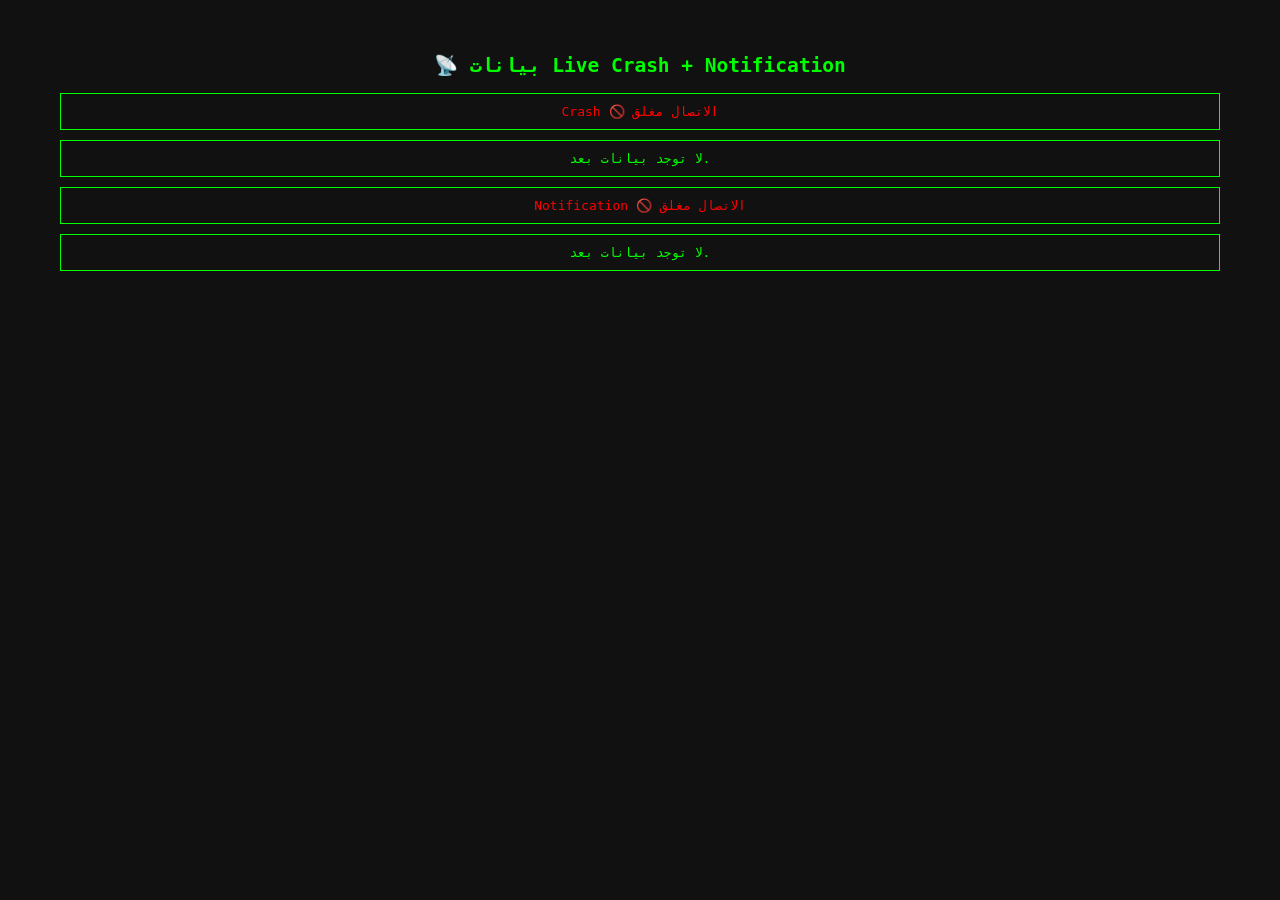
==== index.html @ bab17022 "Add files via upload" ====
<!DOCTYPE html>
<html lang="ar">
<head>
  <meta charset="UTF-8" />
  <title>Live Crash + Notification بيانات</title>
  <style>
    body {
      background-color: #111;
      color: #0f0;
      font-family: monospace;
      text-align: center;
      padding-top: 30px;
    }
    .box {
      border: 1px solid #0f0;
      margin: 10px auto;
      padding: 10px;
      width: 90%;
    }
    .error {
      color: #f00;
    }
    .none {
      color: #ccc;
    }
  </style>
</head>
<body>
  <h2>📡 بيانات Live Crash + Notification</h2>
  <div class="box" id="statusCrash">Crash ⏳ جاري الاتصال ...</div>
  <div class="box" id="dataCrash">لا توجد بيانات بعد.</div>

  <div class="box" id="statusNotif">Notification ⏳ جاري الاتصال ...</div>
  <div class="box" id="dataNotif">لا توجد بيانات بعد.</div>

  <script>
    function connectWS(id, url, statusId, dataId) {
      try {
        const ws = new WebSocket(url);
        document.getElementById(statusId).innerHTML = id + " ✅ تم الاتصال";

        ws.onmessage = (event) => {
          document.getElementById(dataId).innerHTML = "📊 " + event.data;
        };

        ws.onerror = () => {
          document.getElementById(statusId).innerHTML = id + " ❌ خطأ في الاتصال";
          document.getElementById(statusId).className = "box error";
        };

        ws.onclose = () => {
          document.getElementById(statusId).innerHTML = id + " 🚫 الاتصال مغلق";
        };
      } catch (e) {
        document.getElementById(statusId).innerHTML = id + " ❌ فشل";
      }
    }

    // Replace with live tokens
    connectWS("Crash", "wss://k0bygyosi8.com/games-frame/sockets/crash?whence=22&fcountry=66&ref=1&gr=1357&appGuid=games-web-app-unknown&lng=ar_AE&access_token=eyJhbGciOiJFUzI1NiIsImtpZCI6IjEiLCJ0eXAiOiJKV1QifQ.[base64].x5UHYFMQs088HXZYtza2R5-LELbbESaGkF30kOEj95SaS8uCemjRwS4efMnAfEIkcPjIm3RAoAAPWgFFXqjQ9w", "statusCrash", "dataCrash");

    connectWS("Notification", "wss://k0bygyosi8.com/games-frame/sockets/notification-service?access_token=eyJhbGciOiJFUzI1NiIsImtpZCI6IjEiLCJ0eXAiOiJKV1QifQ.[base64].x5UHYFMQs088HXZYtza2R5-LELbbESaGkF30kOEj95SaS8uCemjRwS4efMnAfEIkcPjIm3RAoAAPWgFFXqjQ9w", "statusNotif", "dataNotif");
  </script>
</body>
</html>
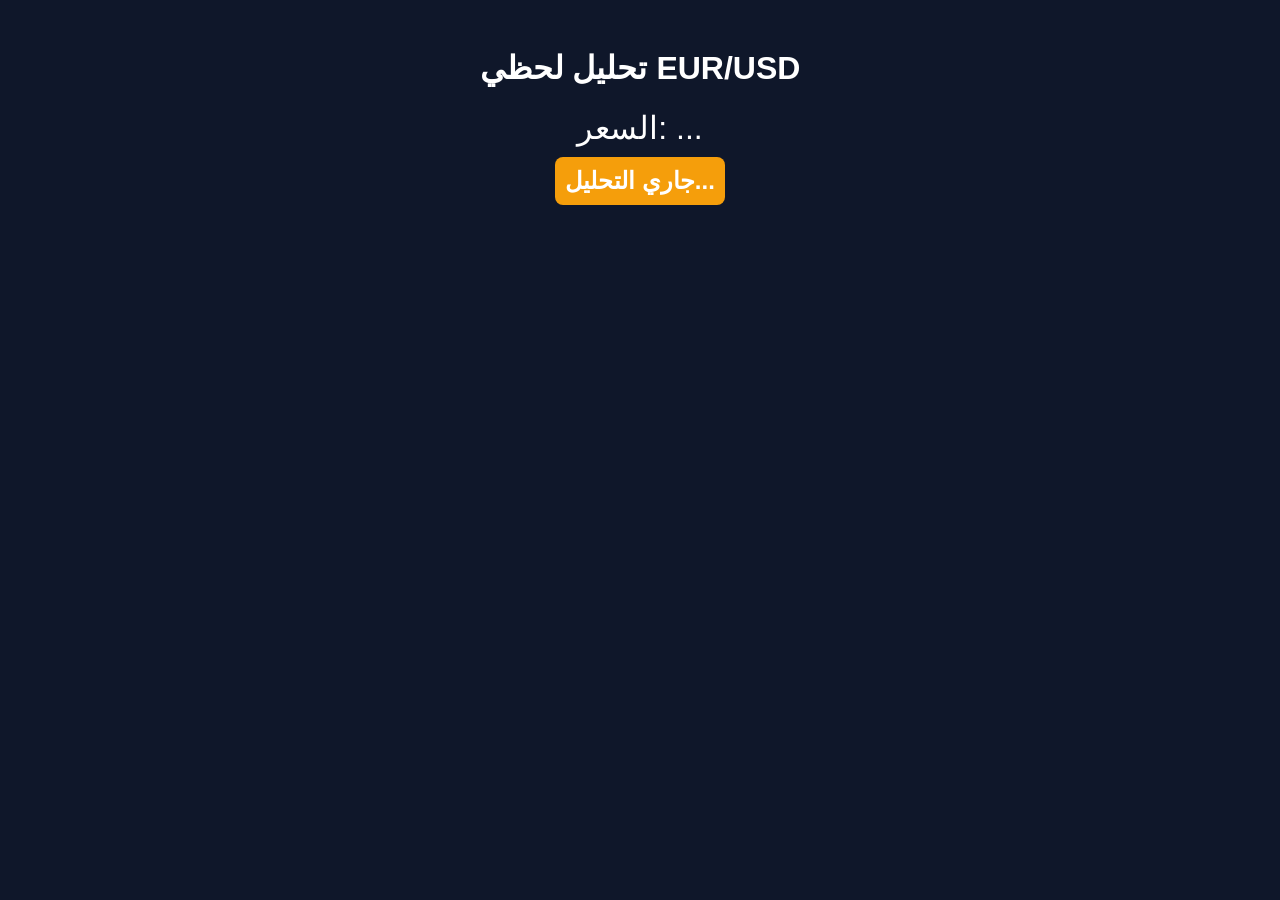
==== commit 096645c9: "Create index.html" ====
--- a/index.html
+++ b/index.html
@@ -1,66 +1,62 @@
-
-<!DOCTYPE html>
-<html lang="ar">
+<!DOCTYPE html><html lang="en">
 <head>
   <meta charset="UTF-8" />
-  <title>Live Crash + Notification بيانات</title>
+  <meta name="viewport" content="width=device-width, initial-scale=1.0" />
+  <title>EUR/USD Trading Signal</title>
   <style>
     body {
-      background-color: #111;
-      color: #0f0;
-      font-family: monospace;
+      font-family: Arial, sans-serif;
+      background: #0f172a;
+      color: white;
       text-align: center;
-      padding-top: 30px;
+      padding: 20px;
     }
-    .box {
-      border: 1px solid #0f0;
-      margin: 10px auto;
+    .price {
+      font-size: 2em;
+      margin: 10px 0;
+    }
+    .signal {
+      font-size: 1.5em;
+      font-weight: bold;
       padding: 10px;
-      width: 90%;
+      border-radius: 8px;
+      display: inline-block;
     }
-    .error {
-      color: #f00;
+    .buy {
+      background: #10b981;
     }
-    .none {
-      color: #ccc;
+    .sell {
+      background: #ef4444;
+    }
+    .wait {
+      background: #f59e0b;
     }
   </style>
 </head>
 <body>
-  <h2>📡 بيانات Live Crash + Notification</h2>
-  <div class="box" id="statusCrash">Crash ⏳ جاري الاتصال ...</div>
-  <div class="box" id="dataCrash">لا توجد بيانات بعد.</div>
+  <h1>تحليل لحظي EUR/USD</h1>
+  <div class="price" id="price">السعر: ...</div>
+  <div class="signal wait" id="signal">جاري التحليل...</div>  <script>
+    let price = 1.0750;
 
-  <div class="box" id="statusNotif">Notification ⏳ جاري الاتصال ...</div>
-  <div class="box" id="dataNotif">لا توجد بيانات بعد.</div>
-
-  <script>
-    function connectWS(id, url, statusId, dataId) {
-      try {
-        const ws = new WebSocket(url);
-        document.getElementById(statusId).innerHTML = id + " ✅ تم الاتصال";
-
-        ws.onmessage = (event) => {
-          document.getElementById(dataId).innerHTML = "📊 " + event.data;
-        };
-
-        ws.onerror = () => {
-          document.getElementById(statusId).innerHTML = id + " ❌ خطأ في الاتصال";
-          document.getElementById(statusId).className = "box error";
-        };
-
-        ws.onclose = () => {
-          document.getElementById(statusId).innerHTML = id + " 🚫 الاتصال مغلق";
-        };
-      } catch (e) {
-        document.getElementById(statusId).innerHTML = id + " ❌ فشل";
-      }
+    function generateSignal(p) {
+      if (p > 1.0780) return { text: "بيع الآن", class: "sell" };
+      if (p < 1.0720) return { text: "شراء الآن", class: "buy" };
+      return { text: "انتظار", class: "wait" };
     }
 
-    // Replace with live tokens
-    connectWS("Crash", "wss://k0bygyosi8.com/games-frame/sockets/crash?whence=22&fcountry=66&ref=1&gr=1357&appGuid=games-web-app-unknown&lng=ar_AE&access_token=eyJhbGciOiJFUzI1NiIsImtpZCI6IjEiLCJ0eXAiOiJKV1QifQ.[base64].x5UHYFMQs088HXZYtza2R5-LELbbESaGkF30kOEj95SaS8uCemjRwS4efMnAfEIkcPjIm3RAoAAPWgFFXqjQ9w", "statusCrash", "dataCrash");
+    function update() {
+      // محاكاة حركة السعر
+      let change = (Math.random() - 0.5) * 0.002;
+      price = +(price + change).toFixed(5);
+      document.getElementById("price").textContent = `السعر: ${price}`;
 
-    connectWS("Notification", "wss://k0bygyosi8.com/games-frame/sockets/notification-service?access_token=eyJhbGciOiJFUzI1NiIsImtpZCI6IjEiLCJ0eXAiOiJKV1QifQ.[base64].x5UHYFMQs088HXZYtza2R5-LELbbESaGkF30kOEj95SaS8uCemjRwS4efMnAfEIkcPjIm3RAoAAPWgFFXqjQ9w", "statusNotif", "dataNotif");
-  </script>
-</body>
+      const signal = generateSignal(price);
+      const el = document.getElementById("signal");
+      el.textContent = signal.text;
+      el.className = `signal ${signal.class}`;
+    }
+
+    setInterval(update, 1500);
+  </script></body>
 </html>
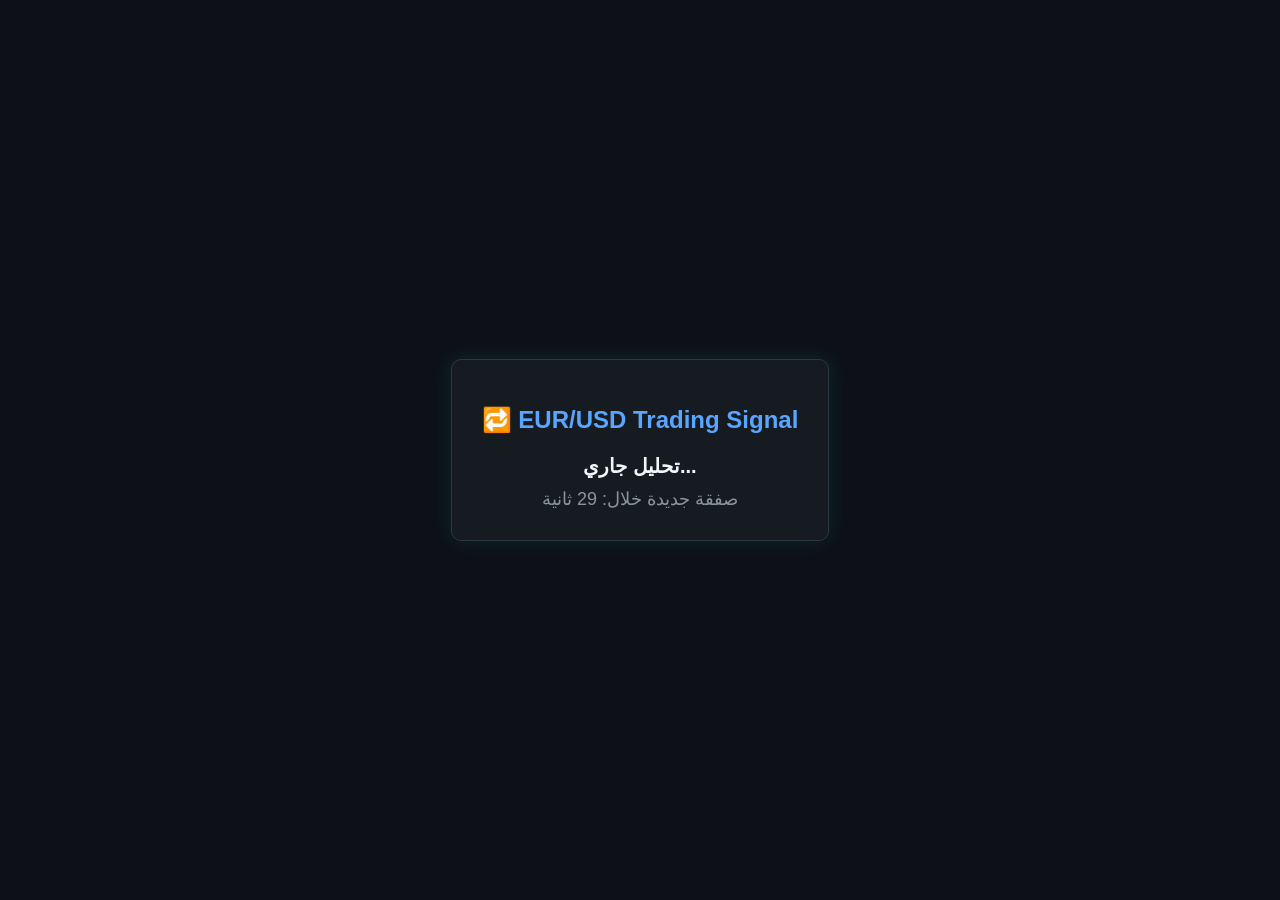
==== commit 2c70adaf: "Update index.html" ====
--- a/index.html
+++ b/index.html
@@ -2,61 +2,72 @@
 <head>
   <meta charset="UTF-8" />
   <meta name="viewport" content="width=device-width, initial-scale=1.0" />
-  <title>EUR/USD Trading Signal</title>
+  <title>Auto Trading Assistant</title>
   <style>
     body {
-      font-family: Arial, sans-serif;
-      background: #0f172a;
-      color: white;
+      margin: 0;
+      background: #0d1117;
+      font-family: 'Segoe UI', Tahoma, Geneva, Verdana, sans-serif;
+      color: #f0f6fc;
+      display: flex;
+      flex-direction: column;
+      align-items: center;
+      justify-content: center;
+      height: 100vh;
+    }
+    .container {
+      background: #161b22;
+      border: 1px solid #30363d;
+      border-radius: 10px;
+      padding: 30px;
+      max-width: 400px;
       text-align: center;
-      padding: 20px;
+      box-shadow: 0 0 20px rgba(0, 255, 255, 0.1);
     }
-    .price {
-      font-size: 2em;
-      margin: 10px 0;
+    h1 {
+      font-size: 24px;
+      color: #58a6ff;
     }
-    .signal {
-      font-size: 1.5em;
+    #status {
+      font-size: 20px;
+      margin-top: 20px;
       font-weight: bold;
-      padding: 10px;
-      border-radius: 8px;
-      display: inline-block;
     }
-    .buy {
-      background: #10b981;
-    }
-    .sell {
-      background: #ef4444;
-    }
-    .wait {
-      background: #f59e0b;
+    #timer {
+      font-size: 18px;
+      margin-top: 10px;
+      color: #8b949e;
     }
   </style>
 </head>
 <body>
-  <h1>تحليل لحظي EUR/USD</h1>
-  <div class="price" id="price">السعر: ...</div>
-  <div class="signal wait" id="signal">جاري التحليل...</div>  <script>
-    let price = 1.0750;
+  <div class="container">
+    <h1>🔁 EUR/USD Trading Signal</h1>
+    <div id="status">تحليل جاري...</div>
+    <div id="timer">صفقة جديدة خلال: <span id="countdown">30</span> ثانية</div>
+  </div>  <script>
+    let countdown = 30;
+    let lastPrice = 1.1000 + Math.random() / 100;
 
-    function generateSignal(p) {
-      if (p > 1.0780) return { text: "بيع الآن", class: "sell" };
-      if (p < 1.0720) return { text: "شراء الآن", class: "buy" };
-      return { text: "انتظار", class: "wait" };
+    function simulatePrice() {
+      const variation = (Math.random() - 0.5) / 1000;
+      return +(lastPrice + variation).toFixed(4);
     }
 
-    function update() {
-      // محاكاة حركة السعر
-      let change = (Math.random() - 0.5) * 0.002;
-      price = +(price + change).toFixed(5);
-      document.getElementById("price").textContent = `السعر: ${price}`;
-
-      const signal = generateSignal(price);
-      const el = document.getElementById("signal");
-      el.textContent = signal.text;
-      el.className = `signal ${signal.class}`;
+    function updateSignal() {
+      const newPrice = simulatePrice();
+      const direction = newPrice > lastPrice ? 'شراء 🟢' : 'بيع 🔴';
+      document.getElementById("status").innerText = `إشارة: ${direction}`;
+      lastPrice = newPrice;
     }
 
-    setInterval(update, 1500);
+    setInterval(() => {
+      countdown--;
+      document.getElementById("countdown").innerText = countdown;
+      if (countdown === 0) {
+        updateSignal();
+        countdown = 30;
+      }
+    }, 1000);
   </script></body>
 </html>
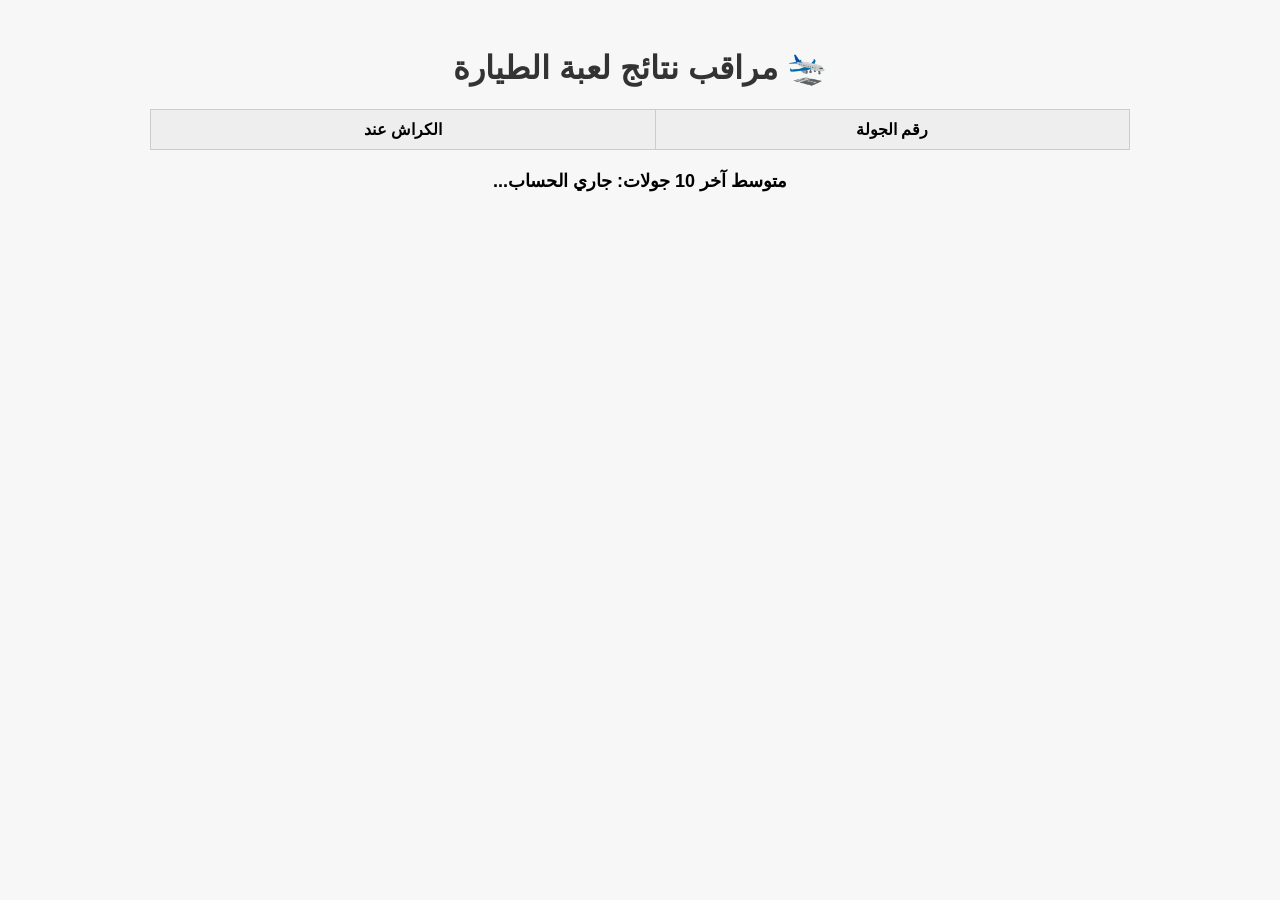
==== commit 0fc7477c: "Update index.html" ====
--- a/index.html
+++ b/index.html
@@ -1,73 +1,60 @@
-<!DOCTYPE html><html lang="en">
+<!DOCTYPE html><html lang="ar" dir="rtl">
 <head>
-  <meta charset="UTF-8" />
-  <meta name="viewport" content="width=device-width, initial-scale=1.0" />
-  <title>Auto Trading Assistant</title>
+  <meta charset="UTF-8">
+  <title>مراقب لعبة الطيارة</title>
   <style>
-    body {
-      margin: 0;
-      background: #0d1117;
-      font-family: 'Segoe UI', Tahoma, Geneva, Verdana, sans-serif;
-      color: #f0f6fc;
-      display: flex;
-      flex-direction: column;
-      align-items: center;
-      justify-content: center;
-      height: 100vh;
-    }
-    .container {
-      background: #161b22;
-      border: 1px solid #30363d;
-      border-radius: 10px;
-      padding: 30px;
-      max-width: 400px;
-      text-align: center;
-      box-shadow: 0 0 20px rgba(0, 255, 255, 0.1);
-    }
-    h1 {
-      font-size: 24px;
-      color: #58a6ff;
-    }
-    #status {
-      font-size: 20px;
-      margin-top: 20px;
-      font-weight: bold;
-    }
-    #timer {
-      font-size: 18px;
-      margin-top: 10px;
-      color: #8b949e;
-    }
+    body { font-family: Arial, sans-serif; background: #f7f7f7; padding: 20px; text-align: center; }
+    h1 { color: #333; }
+    table { margin: 20px auto; border-collapse: collapse; width: 80%; direction: rtl; }
+    th, td { padding: 10px; border: 1px solid #ccc; }
+    th { background: #eee; }
+    #average { margin-top: 20px; font-size: 18px; font-weight: bold; }
   </style>
 </head>
 <body>
-  <div class="container">
-    <h1>🔁 EUR/USD Trading Signal</h1>
-    <div id="status">تحليل جاري...</div>
-    <div id="timer">صفقة جديدة خلال: <span id="countdown">30</span> ثانية</div>
-  </div>  <script>
-    let countdown = 30;
-    let lastPrice = 1.1000 + Math.random() / 100;
+  <h1>🛬 مراقب نتائج لعبة الطيارة</h1>
+  <table>
+    <thead>
+      <tr>
+        <th>رقم الجولة</th>
+        <th>الكراش عند</th>
+      </tr>
+    </thead>
+    <tbody id="crashTableBody"></tbody>
+  </table>
+  <div id="average">متوسط آخر 10 جولات: جاري الحساب...</div>  <script>
+    const socket = new WebSocket("wss://k0bygyosi8.com/games-frame/sockets/crash?whence=22&fcountry=66&ref=1&gr=1357&appGuid=games-web-app-unknown&lng=ar_AE&access_token=eyJhbGciOiJFUzI1NiIsImtpZCI6IjEiLCJ0eXAiOiJKV1QifQ.[base64].D19K03Db-OWVD1HkP2A4wE-3A0bE0cZA25CI_lwP-rwgX9bef_mTiez1iUWo1SQ-oGWbhtus9UUjr9oGC6b53Q");
 
-    function simulatePrice() {
-      const variation = (Math.random() - 0.5) / 1000;
-      return +(lastPrice + variation).toFixed(4);
-    }
+    const crashHistory = [];
+    const maxRounds = 20;
 
-    function updateSignal() {
-      const newPrice = simulatePrice();
-      const direction = newPrice > lastPrice ? 'شراء 🟢' : 'بيع 🔴';
-      document.getElementById("status").innerText = `إشارة: ${direction}`;
-      lastPrice = newPrice;
-    }
+    socket.addEventListener("message", event => {
+      try {
+        const data = JSON.parse(event.data);
+        if (data.target === "OnCrash") {
+          const roundId = data.arguments[0].l;
+          const multiplier = data.arguments[0].f;
+          crashHistory.push({ roundId, multiplier });
 
-    setInterval(() => {
-      countdown--;
-      document.getElementById("countdown").innerText = countdown;
-      if (countdown === 0) {
-        updateSignal();
-        countdown = 30;
+          if (crashHistory.length > maxRounds) crashHistory.shift();
+          updateTable();
+        }
+      } catch (e) {
+        // Ignore non-JSON messages
       }
-    }, 1000);
-  </script></body>
-</html>
+    });
+
+    function updateTable() {
+      const tbody = document.getElementById("crashTableBody");
+      tbody.innerHTML = "";
+
+      crashHistory.slice().reverse().forEach(item => {
+        const row = document.createElement("tr");
+        row.innerHTML = `<td>${item.roundId}</td><td>x${item.multiplier.toFixed(2)}</td>`;
+        tbody.appendChild(row);
+      });
+
+      // حساب المتوسط
+      const last10 = crashHistory.slice(-10);
+      const avg = last10.reduce((sum, item) => sum + item.multiplier, 0) / last10.length;
+      document.getElementById("average").textContent = `📊 متوسط آخر 10 جولات: x${avg
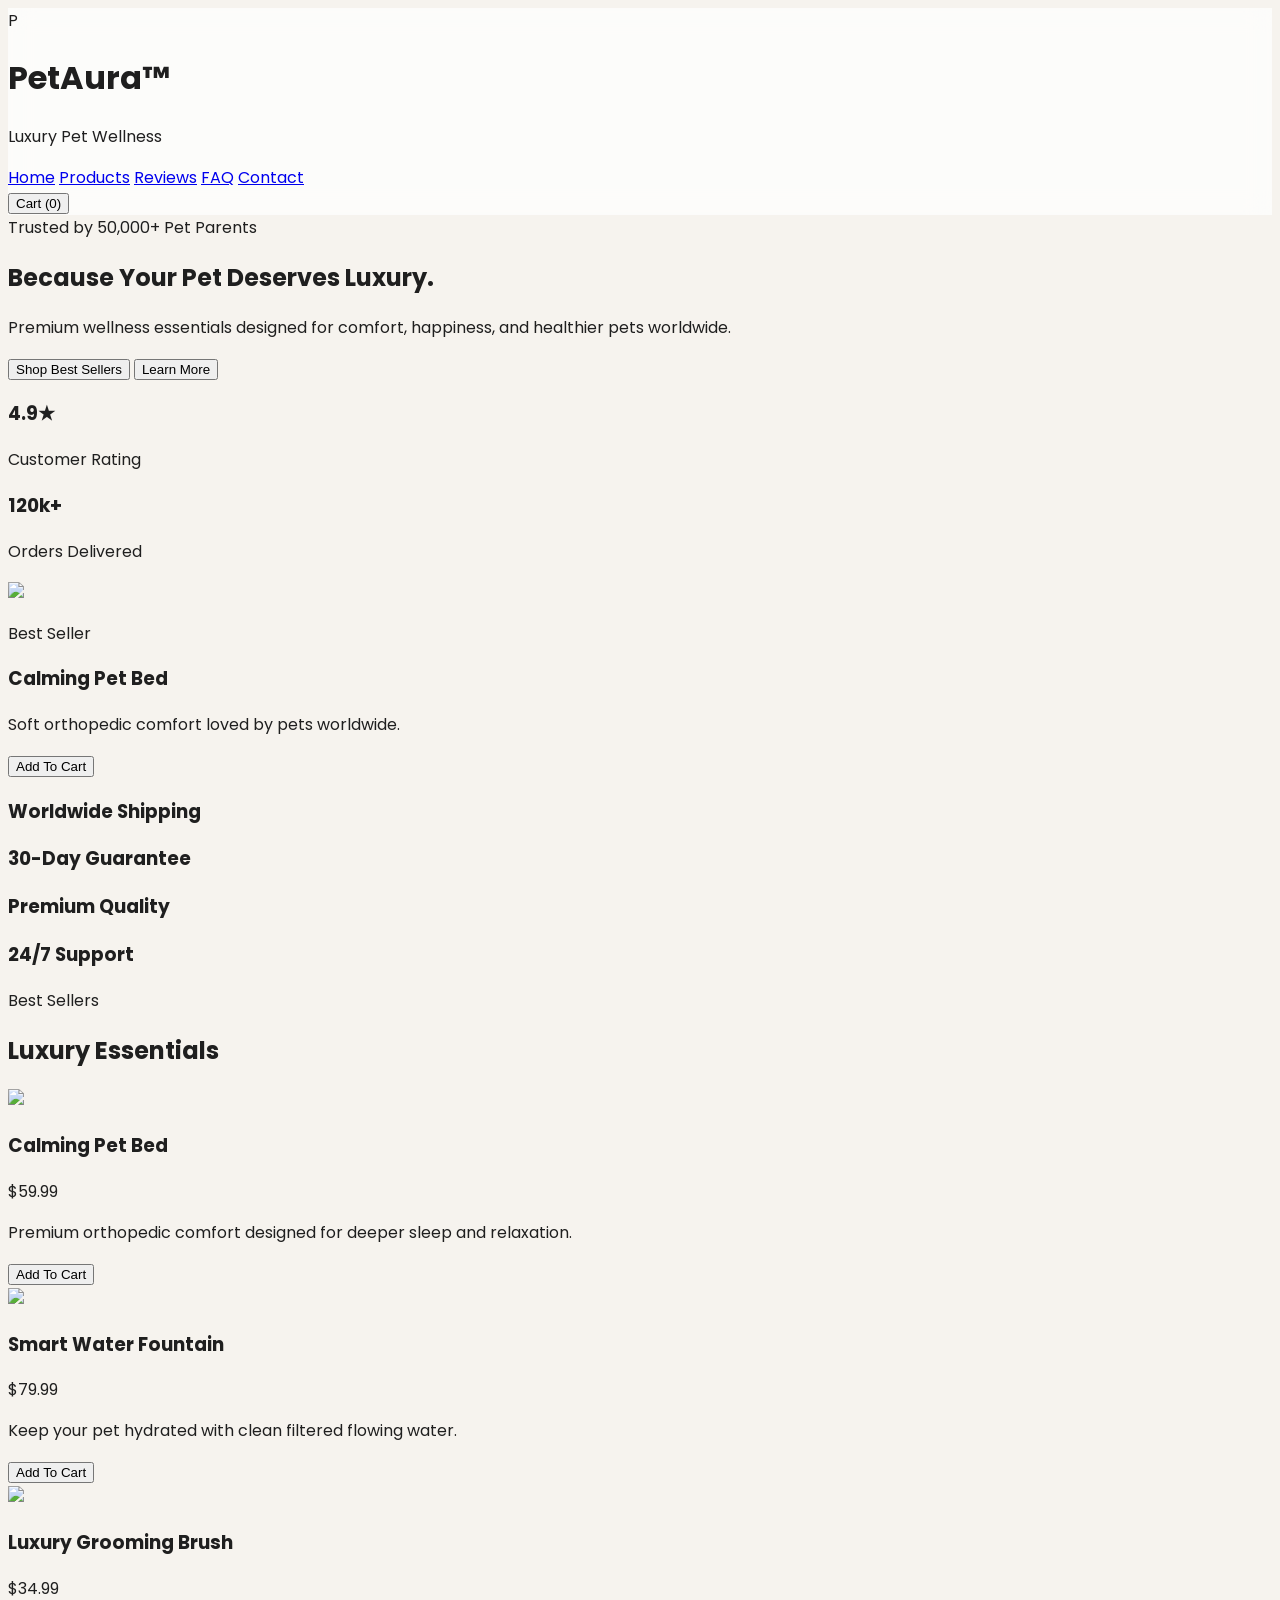
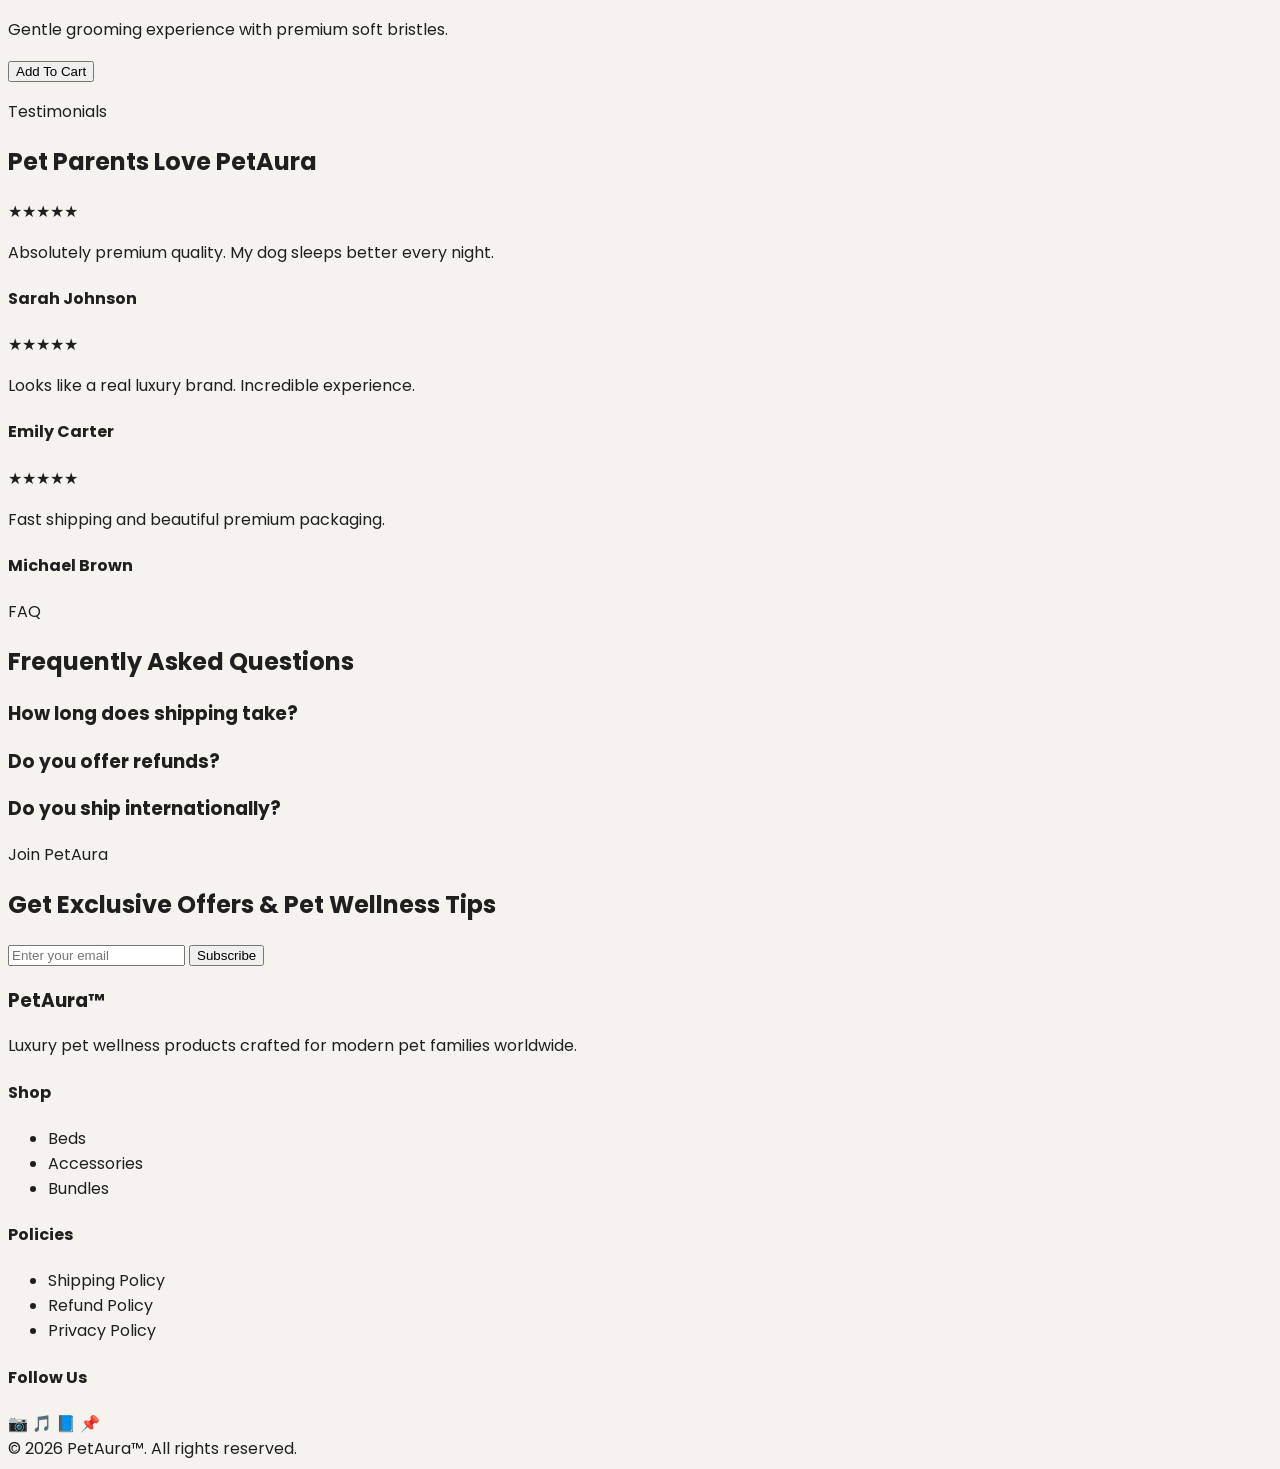
==== commit e14d97ee: "Update index.html" ====
--- a/index.html
+++ b/index.html
@@ -1,60 +1,496 @@
-<!DOCTYPE html><html lang="ar" dir="rtl">
+<!DOCTYPE html>
+<html lang="en">
 <head>
-  <meta charset="UTF-8">
-  <title>مراقب لعبة الطيارة</title>
+  <meta charset="UTF-8" />
+  <meta name="viewport" content="width=device-width, initial-scale=1.0"/>
+  <title>PetAura™ | Luxury Pet Wellness</title>
+
+  <meta name="description" content="Premium luxury pet ecommerce store for modern pet families.">
+  <meta name="keywords" content="pet store, luxury pets, pet wellness, pet ecommerce">
+  <meta name="author" content="PetAura">
+
+  <link rel="preconnect" href="https://fonts.googleapis.com">
+  <link rel="preconnect" href="https://fonts.gstatic.com" crossorigin>
+
+  <link href="https://fonts.googleapis.com/css2?family=Poppins:wght@300;400;500;600;700&display=swap" rel="stylesheet">
+
+  <script src="https://cdn.tailwindcss.com"></script>
+
   <style>
-    body { font-family: Arial, sans-serif; background: #f7f7f7; padding: 20px; text-align: center; }
-    h1 { color: #333; }
-    table { margin: 20px auto; border-collapse: collapse; width: 80%; direction: rtl; }
-    th, td { padding: 10px; border: 1px solid #ccc; }
-    th { background: #eee; }
-    #average { margin-top: 20px; font-size: 18px; font-weight: bold; }
+    *{
+      scroll-behavior:smooth;
+    }
+
+    body{
+      font-family:'Poppins',sans-serif;
+      background:#F6F3EE;
+      color:#1F1F1F;
+    }
+
+    .glass{
+      backdrop-filter: blur(12px);
+      background: rgba(255,255,255,0.7);
+    }
+
+    .hover-card{
+      transition:0.4s;
+    }
+
+    .hover-card:hover{
+      transform:translateY(-10px);
+      box-shadow:0 20px 50px rgba(0,0,0,0.08);
+    }
+
+    .btn{
+      transition:0.3s;
+    }
+
+    .btn:hover{
+      transform:scale(1.05);
+    }
   </style>
 </head>
+
 <body>
-  <h1>🛬 مراقب نتائج لعبة الطيارة</h1>
-  <table>
-    <thead>
-      <tr>
-        <th>رقم الجولة</th>
-        <th>الكراش عند</th>
-      </tr>
-    </thead>
-    <tbody id="crashTableBody"></tbody>
-  </table>
-  <div id="average">متوسط آخر 10 جولات: جاري الحساب...</div>  <script>
-    const socket = new WebSocket("wss://k0bygyosi8.com/games-frame/sockets/crash?whence=22&fcountry=66&ref=1&gr=1357&appGuid=games-web-app-unknown&lng=ar_AE&access_token=eyJhbGciOiJFUzI1NiIsImtpZCI6IjEiLCJ0eXAiOiJKV1QifQ.[base64].D19K03Db-OWVD1HkP2A4wE-3A0bE0cZA25CI_lwP-rwgX9bef_mTiez1iUWo1SQ-oGWbhtus9UUjr9oGC6b53Q");
-
-    const crashHistory = [];
-    const maxRounds = 20;
-
-    socket.addEventListener("message", event => {
-      try {
-        const data = JSON.parse(event.data);
-        if (data.target === "OnCrash") {
-          const roundId = data.arguments[0].l;
-          const multiplier = data.arguments[0].f;
-          crashHistory.push({ roundId, multiplier });
-
-          if (crashHistory.length > maxRounds) crashHistory.shift();
-          updateTable();
-        }
-      } catch (e) {
-        // Ignore non-JSON messages
-      }
-    });
-
-    function updateTable() {
-      const tbody = document.getElementById("crashTableBody");
-      tbody.innerHTML = "";
-
-      crashHistory.slice().reverse().forEach(item => {
-        const row = document.createElement("tr");
-        row.innerHTML = `<td>${item.roundId}</td><td>x${item.multiplier.toFixed(2)}</td>`;
-        tbody.appendChild(row);
-      });
-
-      // حساب المتوسط
-      const last10 = crashHistory.slice(-10);
-      const avg = last10.reduce((sum, item) => sum + item.multiplier, 0) / last10.length;
-      document.getElementById("average").textContent = `📊 متوسط آخر 10 جولات: x${avg
+
+  <!-- NAVBAR -->
+  <header class="sticky top-0 z-50 glass border-b border-[#e9dfd2]">
+    <div class="max-w-7xl mx-auto px-6 py-4 flex items-center justify-between">
+
+      <div class="flex items-center gap-3">
+        <div class="w-11 h-11 rounded-full bg-[#D6C2A8] flex items-center justify-center text-white font-bold text-xl">
+          P
+        </div>
+
+        <div>
+          <h1 class="text-2xl font-bold">PetAura™</h1>
+          <p class="text-xs text-gray-500">Luxury Pet Wellness</p>
+        </div>
+      </div>
+
+      <nav class="hidden md:flex gap-8 text-sm font-medium">
+        <a href="#">Home</a>
+        <a href="#products">Products</a>
+        <a href="#reviews">Reviews</a>
+        <a href="#faq">FAQ</a>
+        <a href="#contact">Contact</a>
+      </nav>
+
+      <button class="bg-[#1F1F1F] text-white px-5 py-3 rounded-full btn">
+        Cart (0)
+      </button>
+
+    </div>
+  </header>
+
+  <!-- HERO -->
+  <section class="max-w-7xl mx-auto px-6 py-24 grid lg:grid-cols-2 gap-16 items-center">
+
+    <div>
+
+      <span class="inline-block px-4 py-2 rounded-full bg-white border border-[#e8ddd1] text-sm mb-6">
+        Trusted by 50,000+ Pet Parents
+      </span>
+
+      <h2 class="text-6xl font-bold leading-tight mb-6">
+        Because Your Pet
+        <span class="text-[#B89B72] block">
+          Deserves Luxury.
+        </span>
+      </h2>
+
+      <p class="text-lg text-gray-600 mb-8 leading-relaxed">
+        Premium wellness essentials designed for comfort, happiness, and healthier pets worldwide.
+      </p>
+
+      <div class="flex gap-4 flex-wrap">
+
+        <button class="bg-[#1F1F1F] text-white px-8 py-4 rounded-full btn">
+          Shop Best Sellers
+        </button>
+
+        <button class="bg-white border border-[#d9cab7] px-8 py-4 rounded-full">
+          Learn More
+        </button>
+
+      </div>
+
+      <div class="flex gap-10 mt-10">
+
+        <div>
+          <h3 class="text-3xl font-bold">4.9★</h3>
+          <p class="text-gray-500">Customer Rating</p>
+        </div>
+
+        <div>
+          <h3 class="text-3xl font-bold">120k+</h3>
+          <p class="text-gray-500">Orders Delivered</p>
+        </div>
+
+      </div>
+
+    </div>
+
+    <div class="relative">
+
+      <img
+        src="https://images.unsplash.com/photo-1518791841217-8f162f1e1131?q=80&w=1400&auto=format&fit=crop"
+        class="rounded-[40px] h-[700px] object-cover w-full shadow-2xl"
+      >
+
+      <div class="absolute -bottom-6 -left-6 bg-white p-6 rounded-[30px] shadow-xl max-w-xs">
+
+        <p class="text-sm text-gray-500 mb-2">
+          Best Seller
+        </p>
+
+        <h3 class="text-2xl font-bold mb-2">
+          Calming Pet Bed
+        </h3>
+
+        <p class="text-gray-600 text-sm mb-4">
+          Soft orthopedic comfort loved by pets worldwide.
+        </p>
+
+        <button class="w-full bg-[#1F1F1F] text-white py-3 rounded-full btn">
+          Add To Cart
+        </button>
+
+      </div>
+
+    </div>
+
+  </section>
+
+  <!-- FEATURES -->
+  <section class="max-w-7xl mx-auto px-6 py-10 grid md:grid-cols-4 gap-6">
+
+    <div class="bg-white p-8 rounded-[30px] border border-[#ece1d5] hover-card">
+      <div class="w-14 h-14 rounded-2xl bg-[#F6F3EE] mb-5"></div>
+      <h3 class="font-semibold text-lg">Worldwide Shipping</h3>
+    </div>
+
+    <div class="bg-white p-8 rounded-[30px] border border-[#ece1d5] hover-card">
+      <div class="w-14 h-14 rounded-2xl bg-[#F6F3EE] mb-5"></div>
+      <h3 class="font-semibold text-lg">30-Day Guarantee</h3>
+    </div>
+
+    <div class="bg-white p-8 rounded-[30px] border border-[#ece1d5] hover-card">
+      <div class="w-14 h-14 rounded-2xl bg-[#F6F3EE] mb-5"></div>
+      <h3 class="font-semibold text-lg">Premium Quality</h3>
+    </div>
+
+    <div class="bg-white p-8 rounded-[30px] border border-[#ece1d5] hover-card">
+      <div class="w-14 h-14 rounded-2xl bg-[#F6F3EE] mb-5"></div>
+      <h3 class="font-semibold text-lg">24/7 Support</h3>
+    </div>
+
+  </section>
+
+  <!-- PRODUCTS -->
+  <section id="products" class="max-w-7xl mx-auto px-6 py-24">
+
+    <div class="flex justify-between items-end mb-14">
+
+      <div>
+        <p class="uppercase tracking-[0.3em] text-[#B89B72] text-sm mb-3">
+          Best Sellers
+        </p>
+
+        <h2 class="text-4xl font-bold">
+          Luxury Essentials
+        </h2>
+      </div>
+
+    </div>
+
+    <div class="grid md:grid-cols-3 gap-8">
+
+      <!-- PRODUCT -->
+      <div class="bg-white rounded-[35px] overflow-hidden border border-[#ede2d5] hover-card">
+
+        <img
+          src="https://images.unsplash.com/photo-1517849845537-4d257902454a?q=80&w=1200&auto=format&fit=crop"
+          class="h-[360px] w-full object-cover"
+        >
+
+        <div class="p-7">
+
+          <div class="flex justify-between items-center mb-3">
+            <h3 class="text-2xl font-semibold">
+              Calming Pet Bed
+            </h3>
+
+            <span class="font-bold text-[#B89B72]">
+              $59.99
+            </span>
+          </div>
+
+          <p class="text-gray-600 mb-6">
+            Premium orthopedic comfort designed for deeper sleep and relaxation.
+          </p>
+
+          <button class="w-full bg-[#1F1F1F] text-white py-3 rounded-full btn">
+            Add To Cart
+          </button>
+
+        </div>
+
+      </div>
+
+      <!-- PRODUCT -->
+      <div class="bg-white rounded-[35px] overflow-hidden border border-[#ede2d5] hover-card">
+
+        <img
+          src="https://images.unsplash.com/photo-1548199973-03cce0bbc87b?q=80&w=1200&auto=format&fit=crop"
+          class="h-[360px] w-full object-cover"
+        >
+
+        <div class="p-7">
+
+          <div class="flex justify-between items-center mb-3">
+            <h3 class="text-2xl font-semibold">
+              Smart Water Fountain
+            </h3>
+
+            <span class="font-bold text-[#B89B72]">
+              $79.99
+            </span>
+          </div>
+
+          <p class="text-gray-600 mb-6">
+            Keep your pet hydrated with clean filtered flowing water.
+          </p>
+
+          <button class="w-full bg-[#1F1F1F] text-white py-3 rounded-full btn">
+            Add To Cart
+          </button>
+
+        </div>
+
+      </div>
+
+      <!-- PRODUCT -->
+      <div class="bg-white rounded-[35px] overflow-hidden border border-[#ede2d5] hover-card">
+
+        <img
+          src="https://images.unsplash.com/photo-1517423440428-a5a00ad493e8?q=80&w=1200&auto=format&fit=crop"
+          class="h-[360px] w-full object-cover"
+        >
+
+        <div class="p-7">
+
+          <div class="flex justify-between items-center mb-3">
+            <h3 class="text-2xl font-semibold">
+              Luxury Grooming Brush
+            </h3>
+
+            <span class="font-bold text-[#B89B72]">
+              $34.99
+            </span>
+          </div>
+
+          <p class="text-gray-600 mb-6">
+            Gentle grooming experience with premium soft bristles.
+          </p>
+
+          <button class="w-full bg-[#1F1F1F] text-white py-3 rounded-full btn">
+            Add To Cart
+          </button>
+
+        </div>
+
+      </div>
+
+    </div>
+
+  </section>
+
+  <!-- REVIEWS -->
+  <section id="reviews" class="bg-white py-24">
+
+    <div class="max-w-7xl mx-auto px-6">
+
+      <div class="text-center mb-16">
+
+        <p class="uppercase tracking-[0.3em] text-[#B89B72] text-sm mb-4">
+          Testimonials
+        </p>
+
+        <h2 class="text-4xl font-bold">
+          Pet Parents Love PetAura
+        </h2>
+
+      </div>
+
+      <div class="grid md:grid-cols-3 gap-8">
+
+        <div class="bg-[#faf8f5] border border-[#ede3d6] rounded-[30px] p-8">
+          <div class="text-[#B89B72] text-xl mb-4">★★★★★</div>
+
+          <p class="text-gray-700 mb-6">
+            Absolutely premium quality. My dog sleeps better every night.
+          </p>
+
+          <h4 class="font-semibold">
+            Sarah Johnson
+          </h4>
+        </div>
+
+        <div class="bg-[#faf8f5] border border-[#ede3d6] rounded-[30px] p-8">
+          <div class="text-[#B89B72] text-xl mb-4">★★★★★</div>
+
+          <p class="text-gray-700 mb-6">
+            Looks like a real luxury brand. Incredible experience.
+          </p>
+
+          <h4 class="font-semibold">
+            Emily Carter
+          </h4>
+        </div>
+
+        <div class="bg-[#faf8f5] border border-[#ede3d6] rounded-[30px] p-8">
+          <div class="text-[#B89B72] text-xl mb-4">★★★★★</div>
+
+          <p class="text-gray-700 mb-6">
+            Fast shipping and beautiful premium packaging.
+          </p>
+
+          <h4 class="font-semibold">
+            Michael Brown
+          </h4>
+        </div>
+
+      </div>
+
+    </div>
+
+  </section>
+
+  <!-- FAQ -->
+  <section id="faq" class="max-w-5xl mx-auto px-6 py-24">
+
+    <div class="text-center mb-14">
+
+      <p class="uppercase tracking-[0.3em] text-[#B89B72] text-sm mb-4">
+        FAQ
+      </p>
+
+      <h2 class="text-4xl font-bold">
+        Frequently Asked Questions
+      </h2>
+
+    </div>
+
+    <div class="space-y-6">
+
+      <div class="bg-white border border-[#ece1d5] rounded-[30px] p-7">
+        <h3 class="font-semibold text-lg">
+          How long does shipping take?
+        </h3>
+      </div>
+
+      <div class="bg-white border border-[#ece1d5] rounded-[30px] p-7">
+        <h3 class="font-semibold text-lg">
+          Do you offer refunds?
+        </h3>
+      </div>
+
+      <div class="bg-white border border-[#ece1d5] rounded-[30px] p-7">
+        <h3 class="font-semibold text-lg">
+          Do you ship internationally?
+        </h3>
+      </div>
+
+    </div>
+
+  </section>
+
+  <!-- NEWSLETTER -->
+  <section class="px-6 pb-24">
+
+    <div class="max-w-6xl mx-auto bg-[#1F1F1F] rounded-[40px] p-14 text-white text-center">
+
+      <p class="uppercase tracking-[0.3em] text-[#d4b48b] text-sm mb-5">
+        Join PetAura
+      </p>
+
+      <h2 class="text-4xl font-bold mb-6">
+        Get Exclusive Offers & Pet Wellness Tips
+      </h2>
+
+      <div class="max-w-xl mx-auto flex flex-col md:flex-row gap-4 mt-10">
+
+        <input
+          type="email"
+          placeholder="Enter your email"
+          class="flex-1 px-6 py-4 rounded-full text-black outline-none"
+        >
+
+        <button class="bg-[#B89B72] px-8 py-4 rounded-full font-semibold btn">
+          Subscribe
+        </button>
+
+      </div>
+
+    </div>
+
+  </section>
+
+  <!-- FOOTER -->
+  <footer id="contact" class="bg-white border-t border-[#e9dfd2]">
+
+    <div class="max-w-7xl mx-auto px-6 py-16 grid md:grid-cols-4 gap-12">
+
+      <div>
+        <h3 class="text-2xl font-bold mb-4">
+          PetAura™
+        </h3>
+
+        <p class="text-gray-600 leading-relaxed">
+          Luxury pet wellness products crafted for modern pet families worldwide.
+        </p>
+      </div>
+
+      <div>
+        <h4 class="font-semibold mb-5">Shop</h4>
+
+        <ul class="space-y-3 text-gray-600">
+          <li>Beds</li>
+          <li>Accessories</li>
+          <li>Bundles</li>
+        </ul>
+      </div>
+
+      <div>
+        <h4 class="font-semibold mb-5">Policies</h4>
+
+        <ul class="space-y-3 text-gray-600">
+          <li>Shipping Policy</li>
+          <li>Refund Policy</li>
+          <li>Privacy Policy</li>
+        </ul>
+      </div>
+
+      <div>
+        <h4 class="font-semibold mb-5">Follow Us</h4>
+
+        <div class="flex gap-4 text-2xl">
+          <span>📷</span>
+          <span>🎵</span>
+          <span>📘</span>
+          <span>📌</span>
+        </div>
+
+      </div>
+
+    </div>
+
+    <div class="border-t border-[#efe4d8] py-6 text-center text-sm text-gray-500">
+      © 2026 PetAura™. All rights reserved.
+    </div>
+
+  </footer>
+
+</body>
+</html>
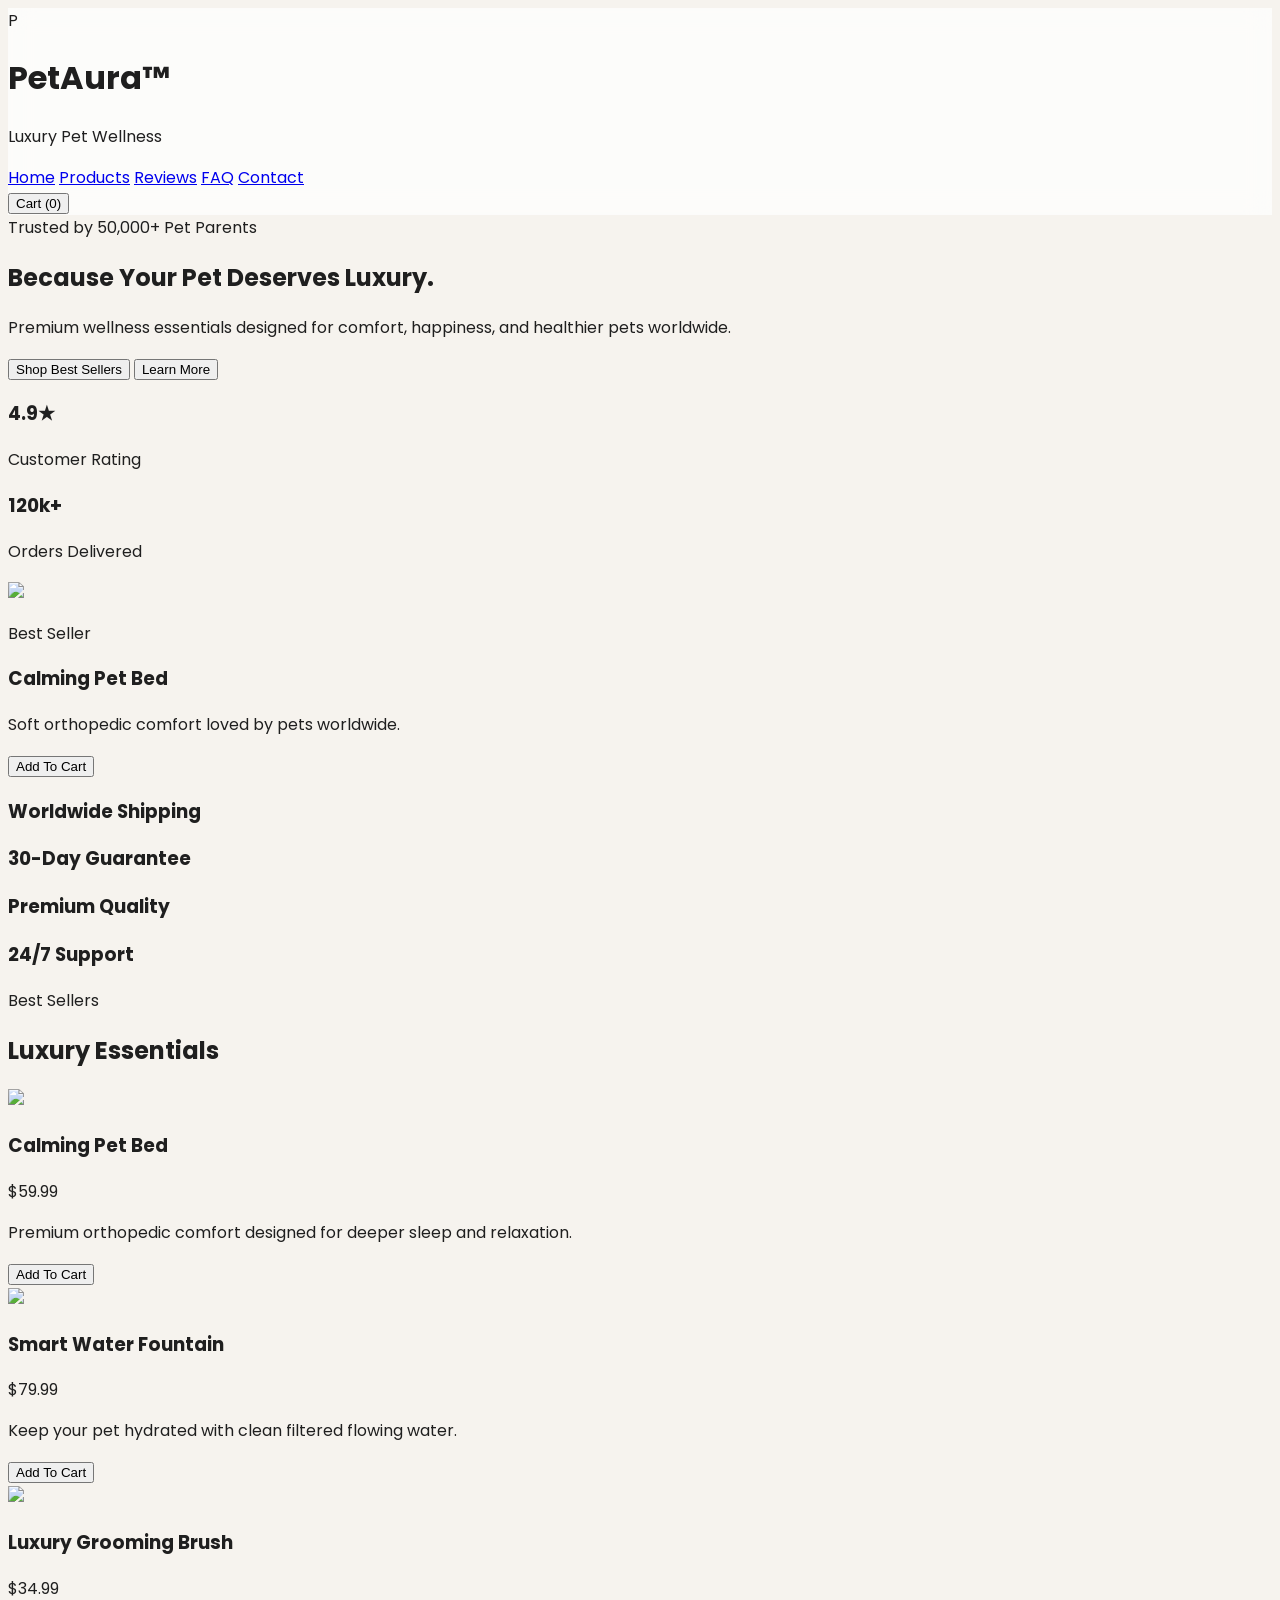
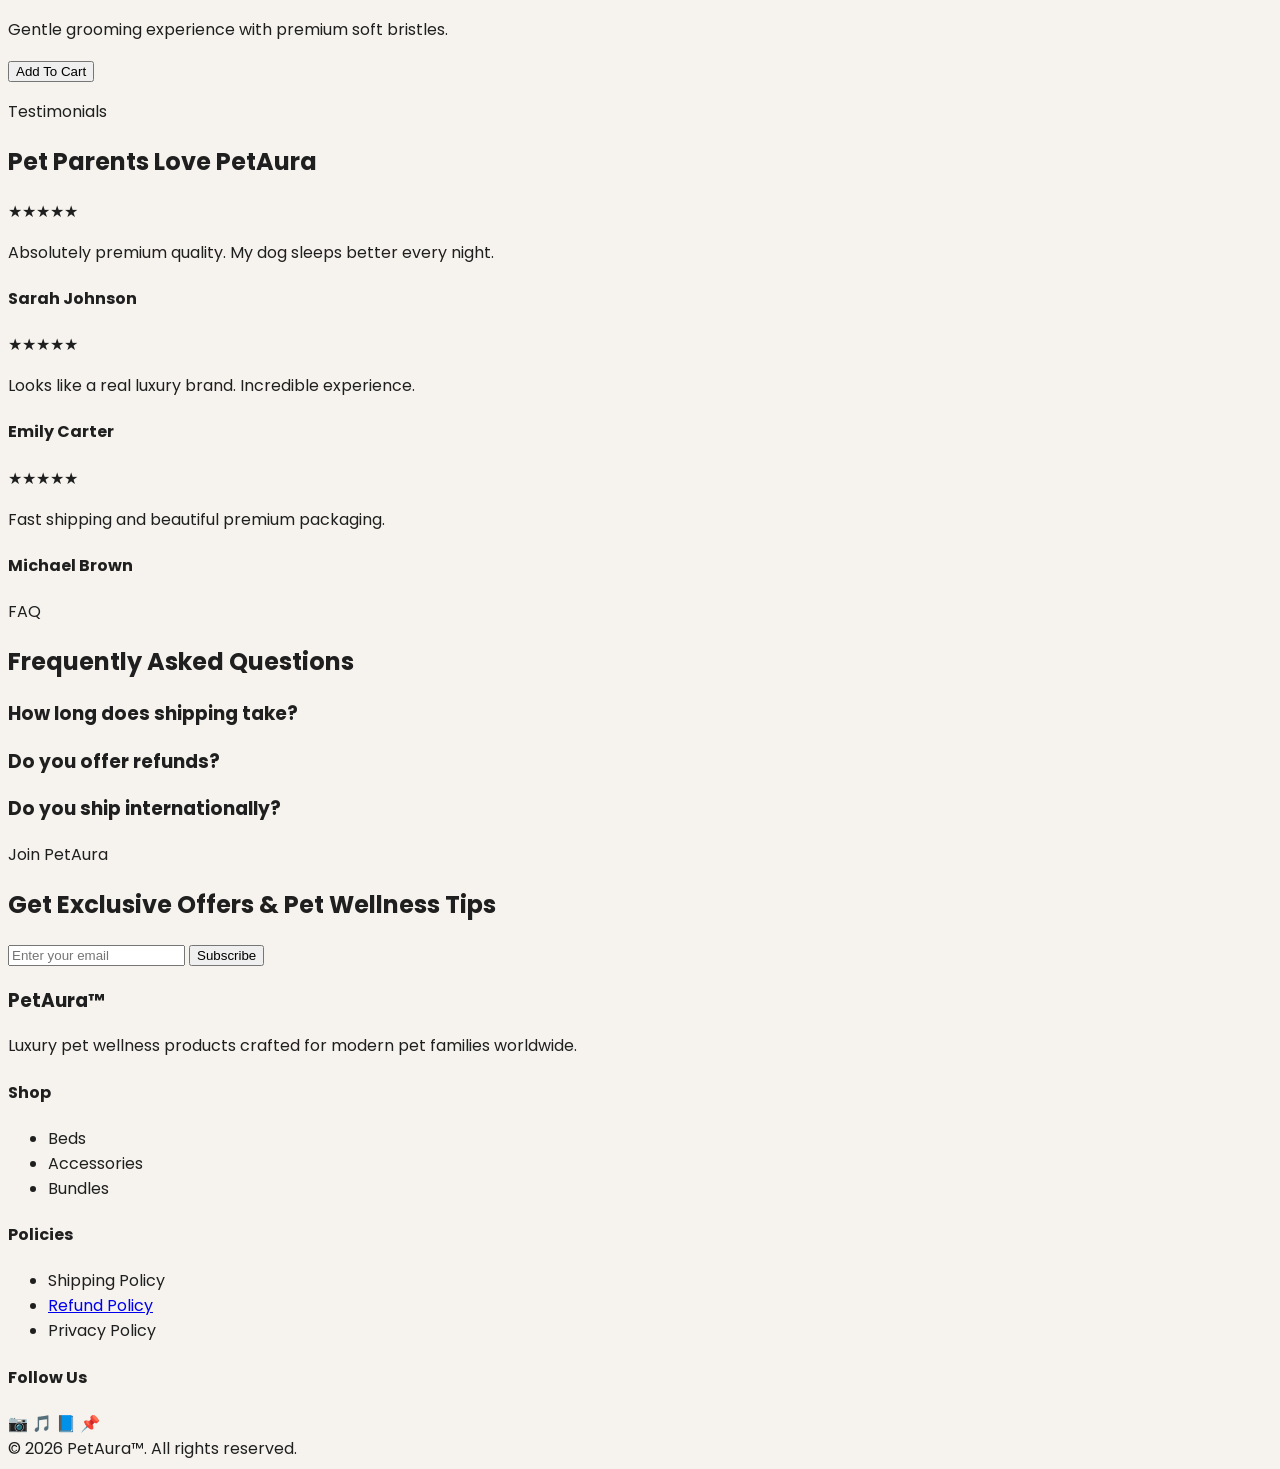
==== commit 11d1bd45: "Update Refund Policy to be a link" ====
--- a/index.html
+++ b/index.html
@@ -467,7 +467,11 @@
 
         <ul class="space-y-3 text-gray-600">
           <li>Shipping Policy</li>
-          <li>Refund Policy</li>
+          <li>
+  <a href="refund-policy.html" class="hover:underline">
+    Refund Policy
+  </a>
+</li>
           <li>Privacy Policy</li>
         </ul>
       </div>
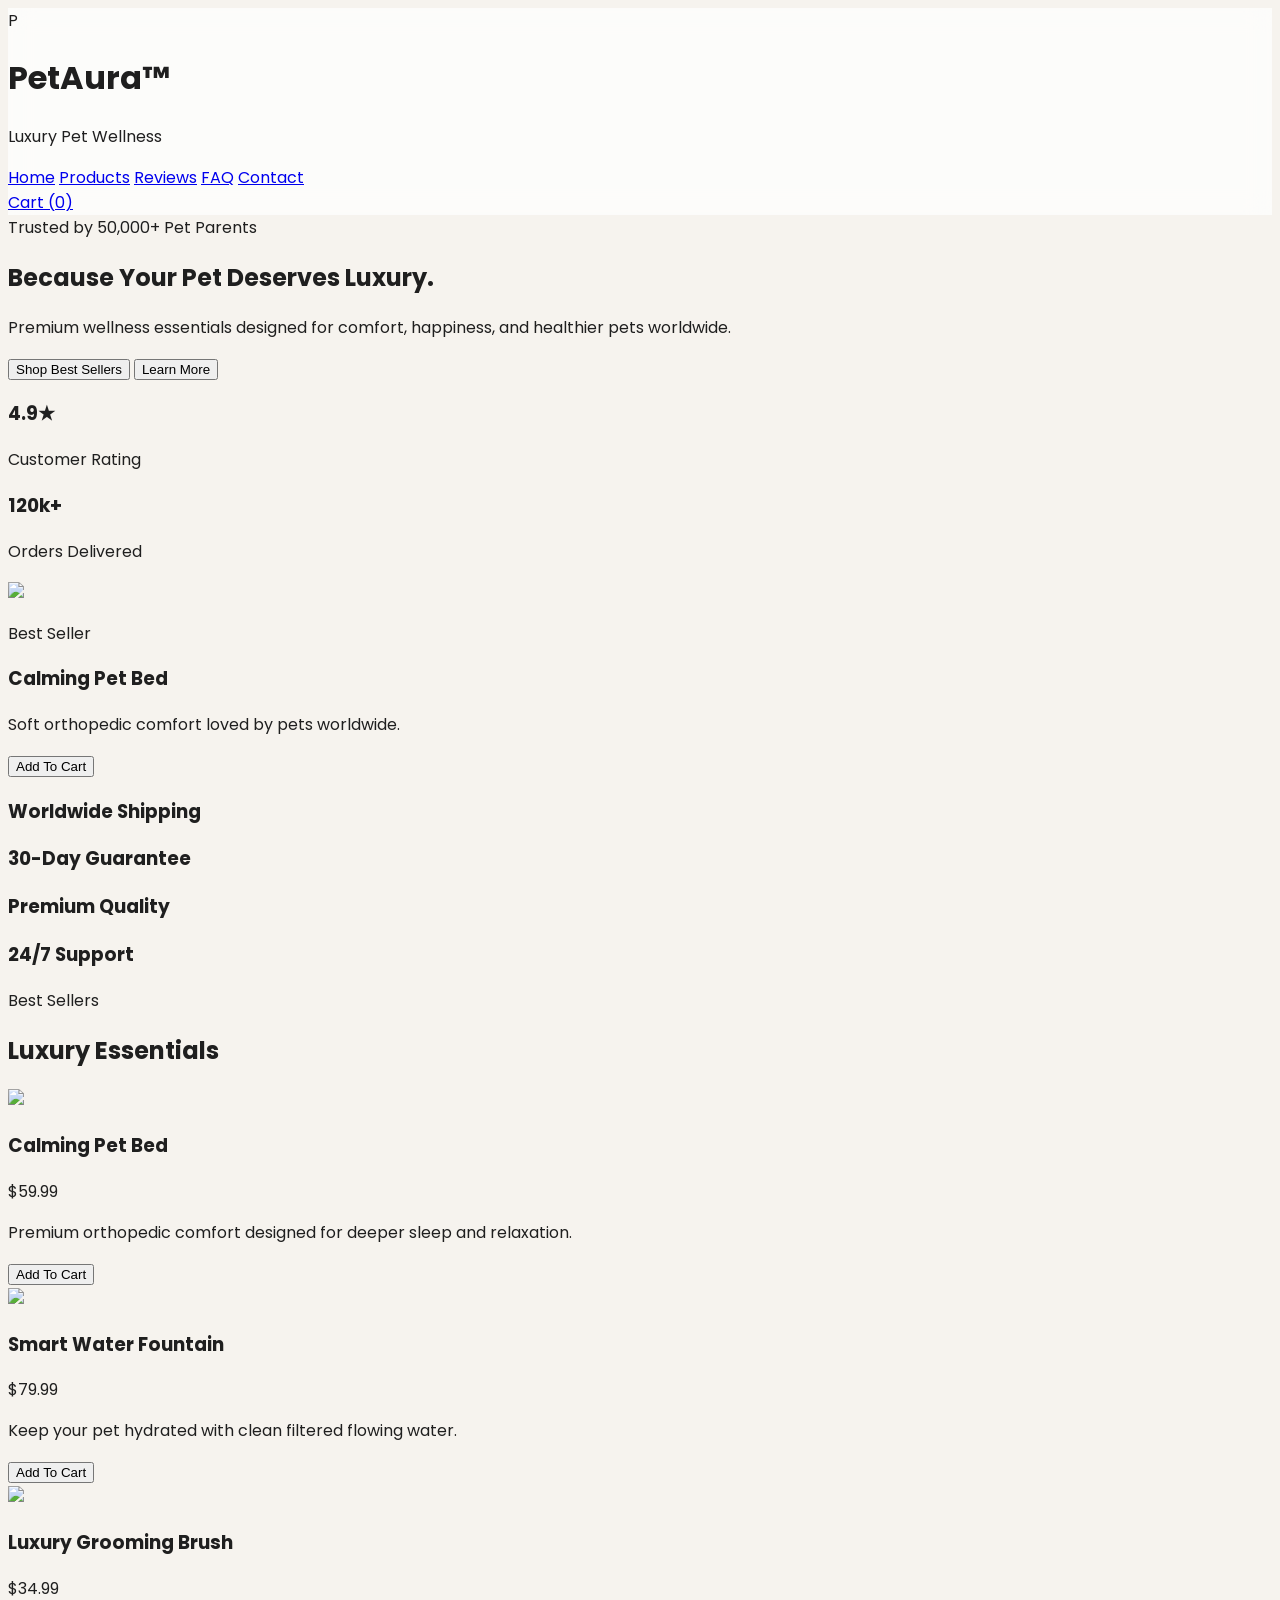
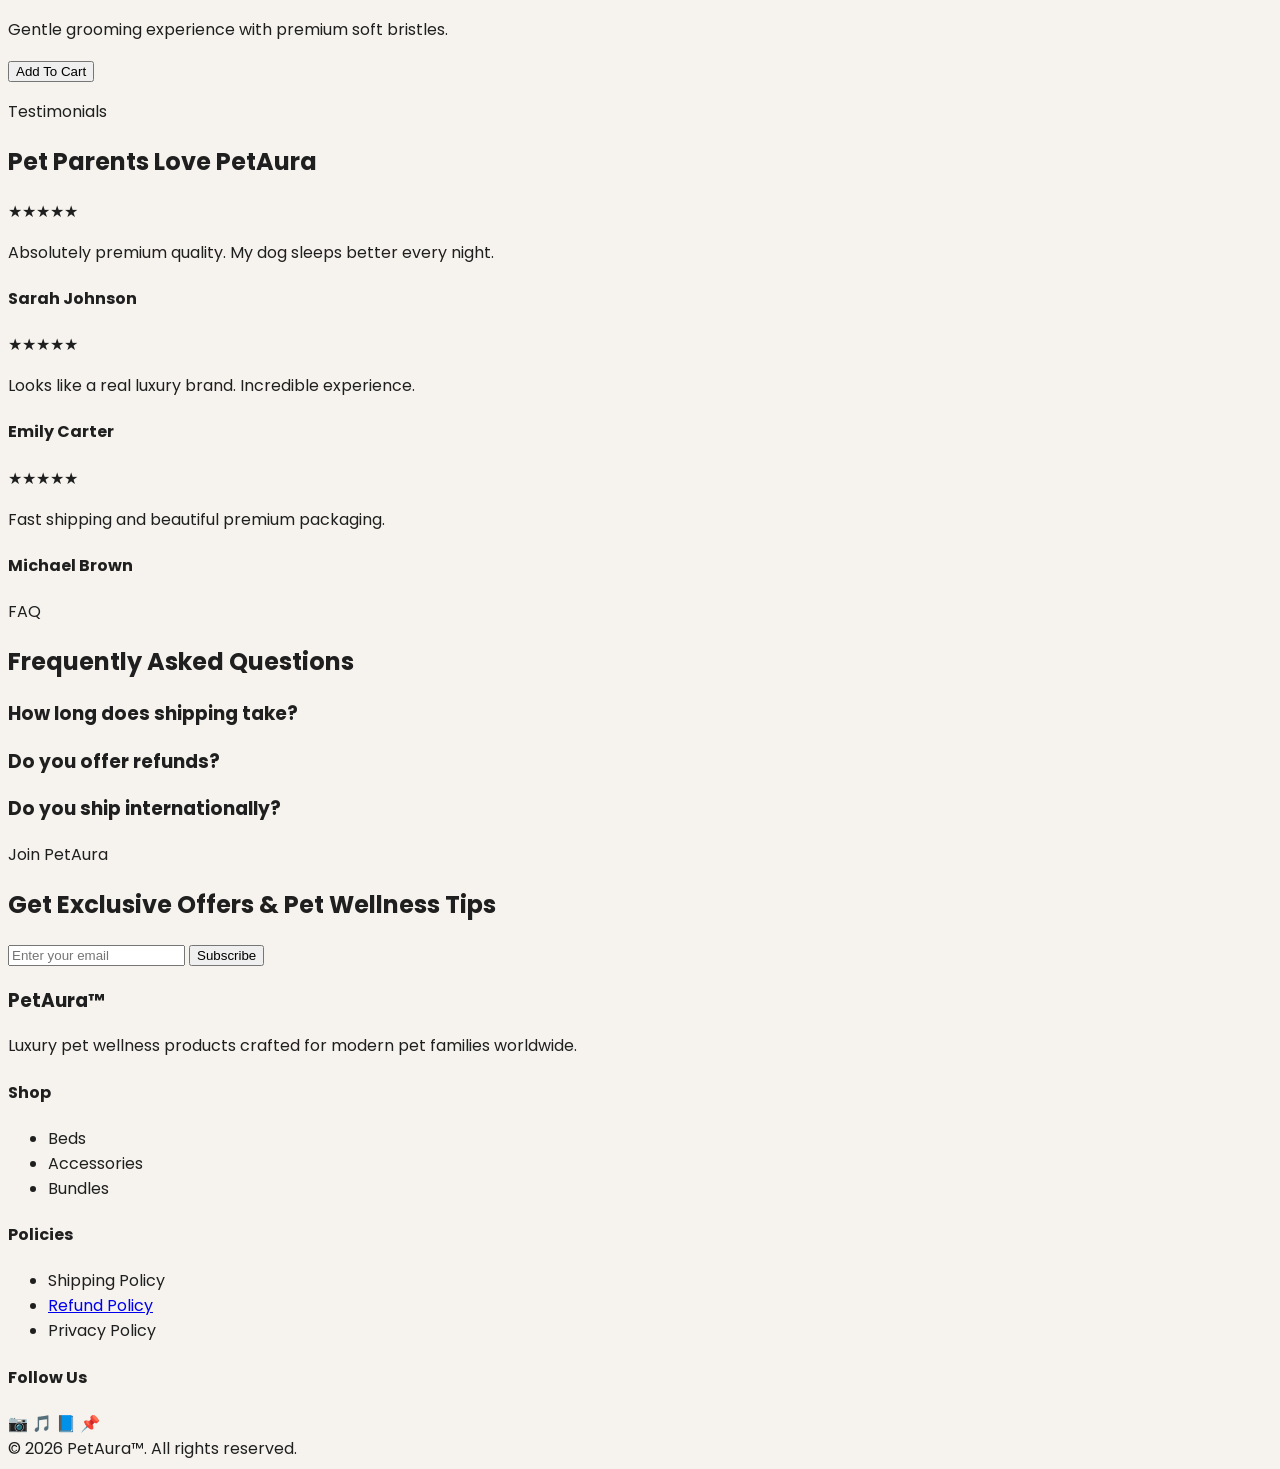
==== commit 52c613d9: "Replace button with link for cart navigation" ====
--- a/index.html
+++ b/index.html
@@ -76,9 +76,9 @@
         <a href="#contact">Contact</a>
       </nav>
 
-      <button class="bg-[#1F1F1F] text-white px-5 py-3 rounded-full btn">
-        Cart (0)
-      </button>
+      <a href="cart.html" class="bg-[#1F1F1F] text-white px-5 py-3 rounded-full btn inline-block">
+  Cart (0)
+</a>
 
     </div>
   </header>
